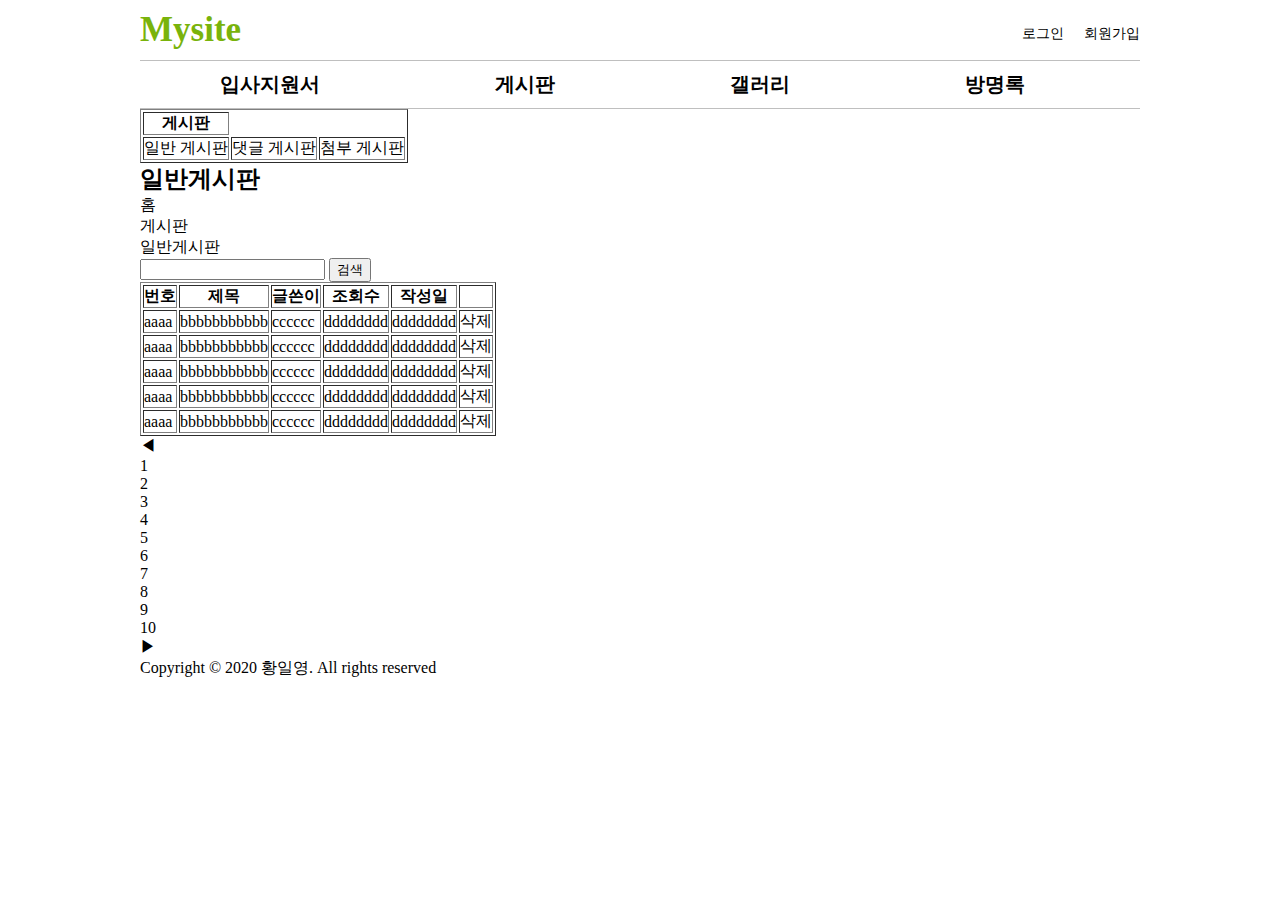
==== subpage.html @ 8014f6fb "2022-04-11 subpage_게시판_html 초안" ====
<!DOCTYPE html>

<html lang="ko">
<head>
<meta charset="UTF-8"> 
<title>mysite</title>
<link rel="stylesheet" href="./mysite.css">
</head>

<body>
<div id="wrap">
	<div id="header" class="clearfix">
		<h1>
			Mysite
		</h1>
		
		<ul class="clearfix">
			<li><a href="">로그인</a></li>
			<li><a href="">회원가입</a></li>
		</ul>
	</div>      
	
	<div id="nav" class="clearfix">
		<ul>
			<li><a href="">입사지원서</a></li>
			<li><a href="">게시판</a></li>
			<li><a href="">갤러리</a></li>
			<li><a href="">방명록</a></li>
		</ul>

	</div id="aside">
		<table border="1">
			<thead>
				<tr>
					<th>게시판</th>
				</tr>
			</thead>
			
			<tbody>
				<tr>
					<td><a href="">일반 게시판</a></td>
					<td><a href="">댓글 게시판</a></td>
					<td><a href="">첨부 게시판</a></td>
				</tr>
			</tbody>
		</table>
	<div>
		
		
	</div id="main">
		
		<h2>일반게시판</h2>
		
		<ul>
			<li><a href="">홈</a></li>
			<li><a href="">게시판</a></li>
			<li><a href="">일반게시판</a></li>
		</ul>
		
		<input type="text">
		
		<button><a href="">검색</a></button>
		
		<table border="1px">
			<thead>
				<tr>
					<th>번호</th>
					<th>제목</th>
					<th>글쓴이</th>
					<th>조회수</th>
					<th>작성일</th>
					<th> </th>
				</tr>
			</thead>

			<tbody>
				<tr>
					<td>aaaa</td>				
					<td>bbbbbbbbbbb</td>				
					<td>cccccc</td>				
					<td>dddddddd</td>				
					<td>dddddddd</td>				
					<td>삭제</td>				
				</tr>
				<tr>
					<td>aaaa</td>				
					<td>bbbbbbbbbbb</td>				
					<td>cccccc</td>				
					<td>dddddddd</td>				
					<td>dddddddd</td>				
					<td>삭제</td>				
				</tr>
				<tr>
					<td>aaaa</td>				
					<td>bbbbbbbbbbb</td>				
					<td>cccccc</td>				
					<td>dddddddd</td>				
					<td>dddddddd</td>				
					<td>삭제</td>				
				</tr>
				<tr>
					<td>aaaa</td>				
					<td>bbbbbbbbbbb</td>				
					<td>cccccc</td>				
					<td>dddddddd</td>				
					<td>dddddddd</td>				
					<td>삭제</td>				
				</tr>
				<tr>
					<td>aaaa</td>				
					<td>bbbbbbbbbbb</td>				
					<td>cccccc</td>				
					<td>dddddddd</td>				
					<td>dddddddd</td>				
					<td>삭제</td>				
				</tr>
			</tbody>
		</table>

		<ul>
			<li><a href="">◀</a></li>
			<li><a href="">1</a></li>
			<li><a href="">2</a></li>
			<li><a href="">3</a></li>
			<li><a href="">4</a></li>
			<li><a href="">5</a></li>
			<li><a href="">6</a></li>
			<li><a href="">7</a></li>
			<li><a href="">8</a></li>
			<li><a href="">9</a></li>
			<li><a href="">10</a></li>
			<li><a href="">▶</a></li>
		</ul>	
	<div>
		
		
	<div id="footer">
		<p>Copyright &copy; 2020 황일영. All rights reserved</p>
	</div>
</div>        
		
</body>
    
</html>
---- mysite.css ----
@charset "UTF-8";
/**************************** 초기화 ********************************/
/* 여백 초기화 */
html, body, div, span, applet, object, iframe,
h1, h2, h3, h4, h5, h6, p, blockquote, pre,
a, abbr, acronym, address, big, cite, code,
del, dfn, em, img, ins, kbd, q, s, samp,
small, strike, strong, sub, sup, tt, var,
b, u, i, center,
dl, dt, dd, ol, ul, li,
fieldset, form, label, legend,
table, caption, tbody, tfoot, thead, tr, th, td,
article, aside, canvas, details, embed, 
figure, figcaption, footer, header, hgroup, 
menu, nav, output, ruby, section, summary,
time, mark, audio, video {margin: 0px; padding: 0px;}

/* 리스트 초기화 */
ul, ol {list-style-type: none;}

/* 링크 초기화 */
a:link    {color: #000000; text-decoration: none;}     /* 방문전 링크일때 자홍색 선없음 */
a:visited {color: #000000; text-decoration: none;}      /* 방문했던 링크일때 회색 위에선*/
a:hover   {color: #000000; text-decoration: none;}   /* 마우스오버일때 파란색 아래선 */
a:active  {color: #000000; text-decoration: none;} /* 클릭했을때 빨간색 중앙선*/ 

/* clearfix */
.clearfix{*zoom:1;}
.clearfix:before, .clearfix:after {display: block; content: ""; line-height: 0;}
.clearfix:after {clear: both;}

/****************** 레이아웃 ***********************/
#wrap {
	margin: 0px auto;
	width: 1000px;
}

#wrap > #header {
	padding: 10px 0px 10px 0px;
	border-bottom: 1px solid #bfbfbf;
}

#wrap > #nav {
	/* background-color: #00ff00; */
	border-bottom: 1px solid #bfbfbf;
}

/* #wrap > #contents {
	background-color: #ff00ff;
	border-bottom: 1px solid #bfbfbf;
} */

/* #wrap > #test {
	background-color: #ff00ff;
	padding: 30px 30px 20px 25px;
	margin: 40px 40px 40px 25px;
	border-bottom: 1px solid #bfbfbf;
	background: #ffffff url(../css_02/img/jung.jpg) no-repeat fixed left center;
} */

#wrap > #footer {
	margin: 11px;
	padding: 20px;
	background-color: #bfbfbf;
	text-align: center;	
	font-size: 12px;
	/* border: 1px solid #000000; */
}

/****************** header (로고 로그인 회원가입) ***********************/

#header > h1 {
	float: left;
	color: #79b30b;
	font-size: 35px;
	font-weight: bold;
}

#header ul {
	margin: 15px 0px 0px 0px;
	float: right;
}

#header ul > li {
	margin: 0px 0px 0px 20px;
	float: left;
	font-size: 14px;
}

/****************** nav (입사지원서 게시판 갤러리 방명록) ***********************/

#nav ul > li {
	padding: 10px 95px 10px 80px;
	float: left;
	/* border: 1px solid #000000; */
	color: #000000;
	font-size: 20px;
	font-weight: bold;
}

/****************** contents (img text) ***********************/

#contents img {
	margin: 40px 40px 30px 25px;
	float: left;
	width: 350px;
	height: 350px;
	/* border: 1px solid #000000;  */
}

#contents > h2 { 
	margin: 40px 0px 25px 0px;
	float: left;
	font-size: 20px;
	/* border: 1px solid #000000; */ 
}

#contents > p {
	float: left;
	font-size: 15px;
	/* border: 1px solid #000000; */ 
}

/****************** test (img text) ***********************/
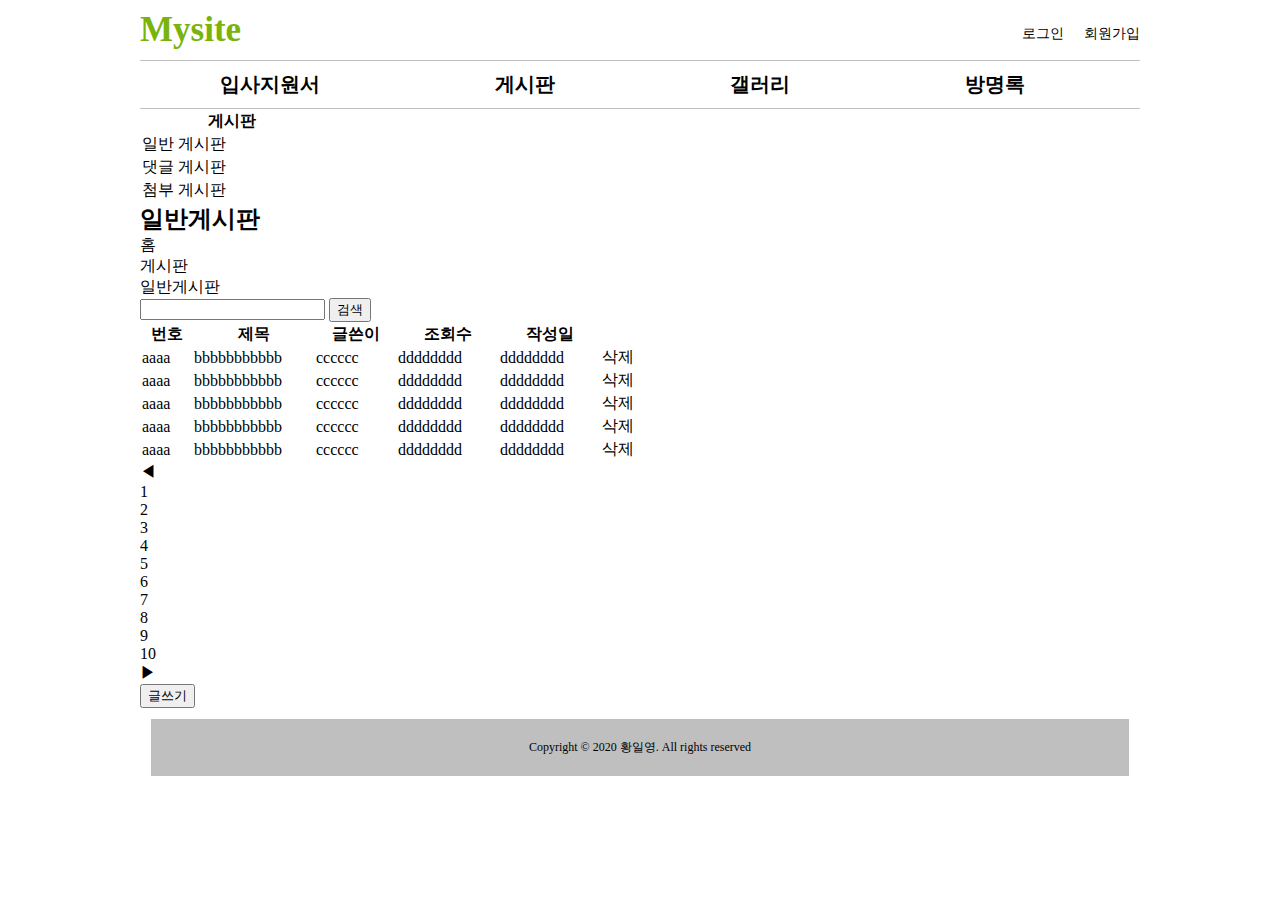
==== commit 89b2fdb1: "2022-04-11 오전수업 11:46" ====
--- a/subpage.html
+++ b/subpage.html
@@ -27,9 +27,14 @@
 			<li><a href="">갤러리</a></li>
 			<li><a href="">방명록</a></li>
 		</ul>
-
-	</div id="aside">
-		<table border="1">
+	</div>
+		
+	<div id="aside" class="clearfix">
+		<table>
+			<colgroup>
+				<col style="width:180px">
+			</colgroup>
+			
 			<thead>
 				<tr>
 					<th>게시판</th>
@@ -39,19 +44,22 @@
 			<tbody>
 				<tr>
 					<td><a href="">일반 게시판</a></td>
+				</tr>
+				<tr>
 					<td><a href="">댓글 게시판</a></td>
+				</tr>
+				<tr>
 					<td><a href="">첨부 게시판</a></td>
 				</tr>
 			</tbody>
 		</table>
-	<div>
-		
-		
-	</div id="main">
+	</div>
+	
+	<div id="main" class="clearfix">
 		
 		<h2>일반게시판</h2>
 		
-		<ul>
+		<ul class="clearfix">
 			<li><a href="">홈</a></li>
 			<li><a href="">게시판</a></li>
 			<li><a href="">일반게시판</a></li>
@@ -59,9 +67,18 @@
 		
 		<input type="text">
 		
-		<button><a href="">검색</a></button>
+		<button>검색</button>
 		
-		<table border="1px">
+		<table>
+			<colgroup>
+				<col style="width:50px">
+				<col style="width:120px">
+				<col style="width:80px">
+				<col style="width:100px">
+				<col style="width:100px">
+				<col style="width:50px">
+			</colgroup>
+			
 			<thead>
 				<tr>
 					<th>번호</th>
@@ -117,7 +134,7 @@
 			</tbody>
 		</table>
 
-		<ul>
+		<ol>
 			<li><a href="">◀</a></li>
 			<li><a href="">1</a></li>
 			<li><a href="">2</a></li>
@@ -130,9 +147,10 @@
 			<li><a href="">9</a></li>
 			<li><a href="">10</a></li>
 			<li><a href="">▶</a></li>
-		</ul>	
-	<div>
+		</ol>
 		
+		<button>글쓰기</button>
+	</div>
 		
 	<div id="footer">
 		<p>Copyright &copy; 2020 황일영. All rights reserved</p>
